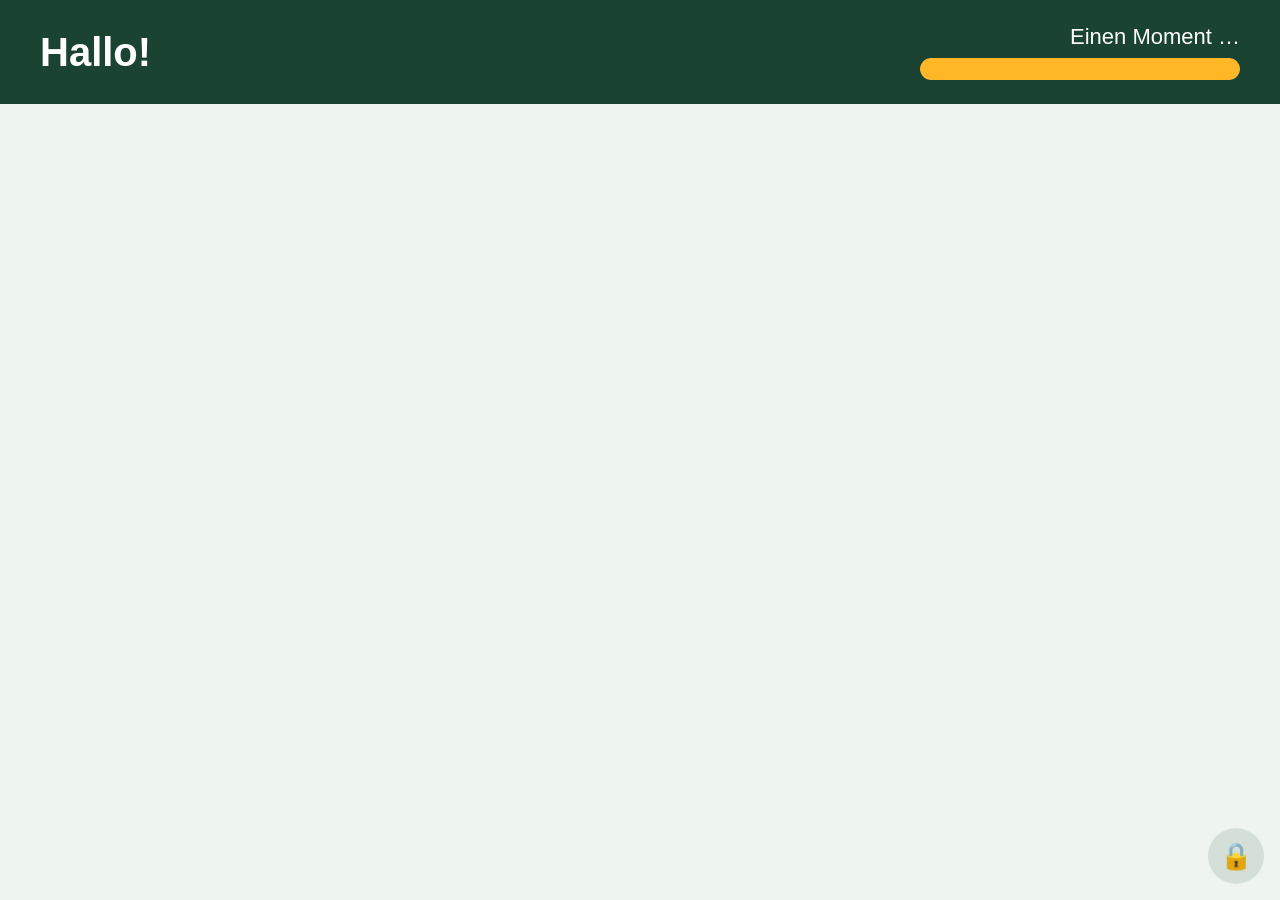
==== oberflaeche/index.html @ c24affc2 "Erstes Grundgerüst Image (bootc), lokaler Dienst, Web-Oberfläche mit Vorschau, Bau-Ablauf und techni" ====
<!doctype html>
<html lang="de">
<head>
  <meta charset="utf-8">
  <meta name="viewport" content="width=device-width, initial-scale=1">
  <title>Kinder-Stick</title>
  <link rel="stylesheet" href="stil.css">
</head>
<body class="kind">
  <header class="kopf">
    <h1 id="gruss">Hallo!</h1>
    <div class="zeit" aria-live="polite">
      <div class="zeit-text" id="zeit-text"></div>
      <div class="balken"><div class="balken-fuellung" id="balken"></div></div>
    </div>
  </header>

  <main id="kacheln" class="kacheln" aria-label="Deine Programme"></main>

  <section id="sperre" class="sperre" hidden aria-live="polite">
    <div class="sperre-symbol" id="sperre-symbol"></div>
    <h2 id="sperre-titel"></h2>
    <p id="sperre-text"></p>
  </section>

  <button id="eltern-knopf" class="eltern-knopf" type="button" title="Für Mama und Papa" aria-label="Eltern-Bereich">🔒</button>

  <dialog id="pin-dialog" aria-labelledby="pin-titel">
    <h2 class="pin-titel" id="pin-titel">Eltern-PIN</h2>
    <div class="pin-anzeige" id="pin-anzeige"></div>
    <p class="pin-fehler" id="pin-fehler"></p>
    <div class="pin-tasten" id="pin-tasten"></div>
    <button class="pin-abbrechen" id="pin-abbrechen" type="button">Abbrechen</button>
  </dialog>

  <script src="vorschau.js"></script>
  <script src="gemeinsam.js"></script>
  <script src="start.js"></script>
</body>
</html>
---- oberflaeche/stil.css ----
/* Kinder-Stick – gemeinsame Gestaltung */
:root {
  --gruen: #1B4332;
  --gruen-hell: #2D6A4F;
  --mint: #52B788;
  --hell: #EEF5F0;
  --gelb: #FFB627;
  --koralle: #F26B5B;
  --text: #1F2933;
  --grau: #5C6B73;
  --weiss: #FFFFFF;
}

* { box-sizing: border-box; }
[hidden] { display: none !important; }

html, body { margin: 0; height: 100%; }
body {
  font-family: "Cantarell", "Noto Sans", "Calibri", sans-serif;
  color: var(--text);
  background: var(--hell);
}

/* ---------- Kinder-Startseite ---------- */
body.kind { display: flex; flex-direction: column; user-select: none; overflow: hidden; }

.kopf {
  display: flex; align-items: center; justify-content: space-between; gap: 32px;
  padding: 24px 40px; background: var(--gruen); color: var(--weiss);
}
.kopf h1 { margin: 0; font-size: 40px; }

.zeit { min-width: 320px; }
.zeit-text { font-size: 22px; margin-bottom: 8px; text-align: right; }
.balken { height: 22px; background: rgba(255, 255, 255, 0.25); border-radius: 11px; overflow: hidden; }
.balken-fuellung { height: 100%; width: 100%; background: var(--gelb); border-radius: 11px; transition: width 0.5s; }
.balken-fuellung.knapp { background: var(--koralle); }

.kacheln {
  flex: 1; display: flex; flex-wrap: wrap; align-content: center; justify-content: center;
  gap: 32px; padding: 32px 40px 88px; overflow-y: auto;
  max-width: 1040px; margin: 0 auto; width: 100%;
}
.kachel {
  width: 200px; height: 200px; border: none; border-radius: 28px; cursor: pointer;
  background: var(--weiss); box-shadow: 0 6px 18px rgba(27, 67, 50, 0.15);
  display: flex; flex-direction: column; align-items: center; justify-content: center; gap: 16px;
  font: inherit; color: var(--gruen); transition: transform 0.1s;
}
.kachel:active { transform: scale(0.96); }
.kachel:focus-visible { outline: 6px solid var(--gelb); }
.kachel-symbol { font-size: 80px; line-height: 1; }
.kachel-name { font-size: 24px; font-weight: bold; }

.sperre {
  flex: 1; display: flex; flex-direction: column; align-items: center; justify-content: center;
  text-align: center; padding: 40px;
}
.sperre-symbol { font-size: 160px; line-height: 1; }
.sperre h2 { font-size: 48px; margin: 24px 0 8px; color: var(--gruen); }
.sperre p { font-size: 26px; margin: 0; color: var(--grau); }

.eltern-knopf {
  position: fixed; right: 16px; bottom: 16px; width: 56px; height: 56px; border-radius: 28px;
  border: none; background: rgba(27, 67, 50, 0.12); font-size: 26px; cursor: pointer;
}

/* ---------- PIN-Dialog ---------- */
dialog {
  border: none; border-radius: 24px; padding: 32px; box-shadow: 0 12px 40px rgba(0, 0, 0, 0.3);
}
dialog::backdrop { background: rgba(27, 67, 50, 0.6); }
.pin-titel { margin: 0 0 16px; font-size: 24px; color: var(--gruen); text-align: center; }
.pin-anzeige { font-size: 36px; letter-spacing: 12px; text-align: center; min-height: 48px; margin-bottom: 8px; }
.pin-fehler { color: var(--koralle); text-align: center; min-height: 24px; margin: 0 0 12px; }
.pin-tasten { display: grid; grid-template-columns: repeat(3, 80px); gap: 12px; justify-content: center; }
.pin-tasten button {
  height: 64px; font-size: 26px; border: none; border-radius: 16px; background: var(--hell); cursor: pointer;
}
.pin-tasten button.ok { background: var(--gruen); color: var(--weiss); }
.pin-abbrechen { display: block; margin: 16px auto 0; background: none; border: none; color: var(--grau); font-size: 18px; cursor: pointer; }

/* ---------- Eltern-Bereich und Einrichtung ---------- */
body.eltern { overflow-y: auto; }
.seite { max-width: 860px; margin: 0 auto; padding: 32px 24px 64px; }
.seite h1 { color: var(--gruen); margin: 0 0 8px; font-size: 32px; }
.seite .unterzeile { color: var(--grau); margin: 0 0 24px; font-size: 18px; }

.karte { background: var(--weiss); border-radius: 16px; padding: 24px; margin-bottom: 20px; box-shadow: 0 2px 8px rgba(27, 67, 50, 0.08); }
.karte h2 { margin: 0 0 16px; font-size: 22px; color: var(--gruen); }
.karte * + h2 { margin-top: 28px; }

.feld { display: flex; flex-direction: column; gap: 6px; margin-bottom: 16px; }
.feld label { font-weight: bold; }
.hinweis { color: var(--grau); font-size: 15px; }
.feld .hinweis { font-size: 14px; }
.reihe { display: flex; gap: 16px; flex-wrap: wrap; }
.reihe .feld { flex: 1; min-width: 180px; }

input, select {
  font: inherit; font-size: 18px; padding: 10px 12px; border: 2px solid #CFDDD5; border-radius: 10px; background: var(--weiss);
}
input:focus, select:focus { outline: none; border-color: var(--mint); }

.knopf {
  font: inherit; font-size: 18px; font-weight: bold; padding: 12px 20px; border: none; border-radius: 12px;
  background: var(--gruen); color: var(--weiss); cursor: pointer;
}
.knopf.zweit { background: var(--hell); color: var(--gruen); }
.knopf.warnung { background: var(--koralle); }
.knopf-reihe { display: flex; gap: 12px; flex-wrap: wrap; }

.meldung { margin: 12px 0 0; min-height: 24px; }
.meldung.fehler { color: var(--koralle); }
.meldung.ok { color: var(--gruen-hell); }

.kennzahl { font-size: 40px; font-weight: bold; color: var(--gruen); }
.tage { display: flex; gap: 8px; align-items: flex-end; height: 120px; margin-top: 16px; }
.tag { flex: 1; display: flex; flex-direction: column; align-items: center; justify-content: flex-end; height: 100%; gap: 4px; font-size: 13px; color: var(--grau); }
.tag-balken { width: 100%; max-width: 48px; background: var(--mint); border-radius: 6px 6px 0 0; min-height: 2px; }

.app-liste { display: flex; flex-direction: column; gap: 10px; }
.app-liste label { display: flex; align-items: center; gap: 12px; font-size: 18px; }
.app-liste input { width: 22px; height: 22px; }

.wlan-liste { display: flex; flex-direction: column; gap: 8px; margin-bottom: 12px; }
.wlan-netz { display: flex; justify-content: space-between; align-items: center; padding: 10px 14px; border: 2px solid #CFDDD5; border-radius: 10px; background: var(--weiss); font: inherit; font-size: 17px; cursor: pointer; text-align: left; }
.wlan-netz.gewaehlt { border-color: var(--mint); background: var(--hell); }

/* ---------- Nur Vorschau-Modus (file://) ---------- */
.vorschau-leiste {
  position: fixed; left: 16px; bottom: 16px; display: flex; gap: 8px; align-items: center; flex-wrap: wrap;
  max-width: calc(100% - 110px); padding: 8px 12px; border-radius: 12px;
  background: rgba(31, 41, 51, 0.88); color: var(--weiss); font-size: 14px; z-index: 50;
}
.vorschau-leiste button { font: inherit; font-size: 14px; padding: 6px 10px; border: none; border-radius: 8px; background: var(--weiss); color: var(--text); cursor: pointer; }
.vorschau-leiste span { color: var(--gelb); margin-left: 4px; }
.vorschau-app { position: fixed; inset: 0; background: var(--weiss); display: flex; flex-direction: column; z-index: 40; }
.vorschau-app-kopf { padding: 12px 16px; border-bottom: 1px solid #DDE5E0; background: #F6F8F7; }
.vorschau-app-inhalt { flex: 1; display: flex; flex-direction: column; align-items: center; justify-content: center; text-align: center; color: var(--grau); }
.vorschau-app-inhalt h2 { color: var(--gruen); font-size: 40px; margin: 16px 0 8px; }
.vorschau-app-inhalt p { font-size: 18px; max-width: 620px; margin: 6px 0; }
.vorschau-app-inhalt p.vorschau-app-beschreibung { font-size: 22px; color: var(--text); margin-bottom: 20px; }
.vorschau-app-symbol { font-size: 140px; line-height: 1; }
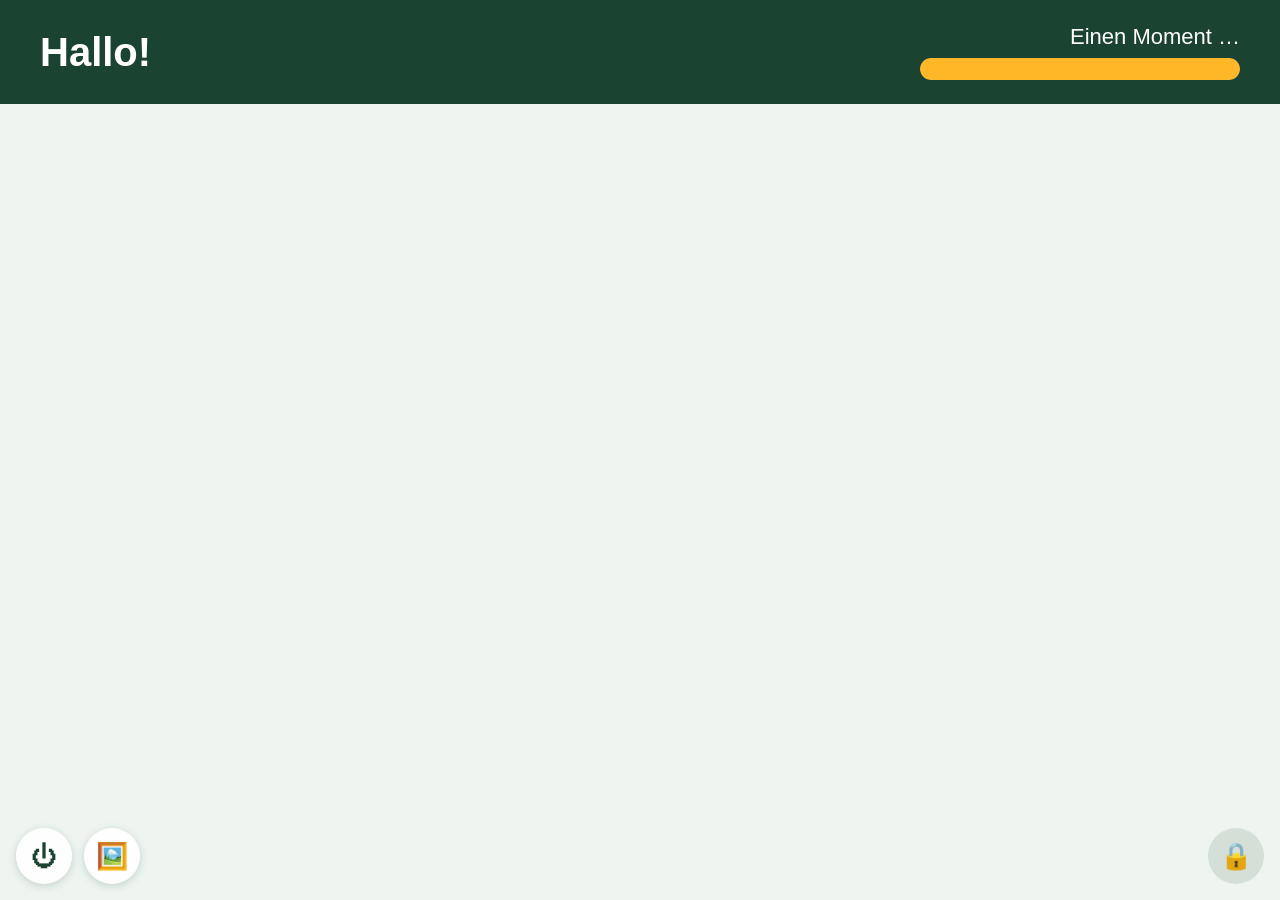
==== commit 1213cc57: "Ausschalten, Hintergrund-Galerie, Vollbild, Start über EFI/BOOT, Offline-Hinweis im Lernfenster Co-A" ====
--- a/oberflaeche/index.html
+++ b/oberflaeche/index.html
@@ -23,7 +23,31 @@
     <p id="sperre-text"></p>
   </section>
 
+  <div class="unten-links">
+    <button id="aus-knopf" class="rund-knopf" type="button" title="Computer ausschalten" aria-label="Computer ausschalten">⏻</button>
+    <button id="hg-knopf" class="rund-knopf" type="button" title="Hintergrund aussuchen" aria-label="Hintergrund aussuchen">🖼️</button>
+  </div>
   <button id="eltern-knopf" class="eltern-knopf" type="button" title="Für Mama und Papa" aria-label="Eltern-Bereich">🔒</button>
+
+  <dialog id="aus-dialog" aria-labelledby="aus-titel">
+    <h2 class="pin-titel" id="aus-titel">Computer ausschalten?</h2>
+    <div class="dialog-knoepfe">
+      <button class="knopf" type="button" id="aus-ja">Ja, ausschalten</button>
+      <button class="knopf zweit" type="button" id="aus-nein">Nein</button>
+    </div>
+  </dialog>
+
+  <dialog id="hg-dialog" class="hg-dialog" aria-labelledby="hg-titel">
+    <h2 class="pin-titel" id="hg-titel">Such dir einen Hintergrund aus</h2>
+    <div class="hg-galerie" id="hg-galerie"></div>
+    <button class="pin-abbrechen" id="hg-schliessen" type="button">Schließen</button>
+  </dialog>
+
+  <div id="aus-hinweis" class="aus-hinweis" hidden>
+    <div class="sperre-symbol">👋</div>
+    <h2>Tschüss!</h2>
+    <p>Der Computer schaltet sich aus. Danach kannst du den Stick abziehen.</p>
+  </div>
 
   <dialog id="pin-dialog" aria-labelledby="pin-titel">
     <h2 class="pin-titel" id="pin-titel">Eltern-PIN</h2>
--- a/oberflaeche/stil.css
+++ b/oberflaeche/stil.css
@@ -142,3 +142,48 @@
 .vorschau-app-inhalt p { font-size: 18px; max-width: 620px; margin: 6px 0; }
 .vorschau-app-inhalt p.vorschau-app-beschreibung { font-size: 22px; color: var(--text); margin-bottom: 20px; }
 .vorschau-app-symbol { font-size: 140px; line-height: 1; }
+
+/* ---------- Hintergründe (vom Kind gewählt) ---------- */
+body.kind[data-hintergrund] { background-size: cover; background-position: center; }
+[data-hintergrund="eispalast"] { background-image: url("hintergruende/eispalast.svg"); }
+[data-hintergrund="savanne"] { background-image: url("hintergruende/savanne.svg"); }
+[data-hintergrund="unterwasser"] { background-image: url("hintergruende/unterwasser.svg"); }
+[data-hintergrund="weltraum"] { background-image: url("hintergruende/weltraum.svg"); }
+[data-hintergrund="regenbogen"] { background-image: url("hintergruende/regenbogen.svg"); }
+body.kind:not([data-hintergrund="standard"]) .sperre {
+  background: rgba(255, 255, 255, 0.85); border-radius: 32px; margin: 32px auto; flex: 0 1 auto; max-width: 900px;
+}
+
+/* ---------- Knöpfe unten links (Ausschalten, Hintergrund) ---------- */
+.unten-links { position: fixed; left: 16px; bottom: 16px; display: flex; gap: 12px; }
+.rund-knopf {
+  width: 56px; height: 56px; border-radius: 28px; border: none; cursor: pointer;
+  background: rgba(255, 255, 255, 0.85); box-shadow: 0 2px 8px rgba(27, 67, 50, 0.2);
+  font-size: 26px; color: var(--gruen);
+}
+.rund-knopf:focus-visible { outline: 4px solid var(--gelb); }
+.dialog-knoepfe { display: flex; gap: 16px; justify-content: center; margin-top: 8px; }
+
+/* ---------- Galerie ---------- */
+.hg-dialog { max-width: 820px; }
+.hg-galerie { display: grid; grid-template-columns: repeat(3, 1fr); gap: 16px; }
+.hg-wahl {
+  display: flex; flex-direction: column; gap: 8px; align-items: center; padding: 8px;
+  border: none; border-radius: 16px; background: var(--hell); cursor: pointer;
+  font: inherit; font-size: 20px; font-weight: bold; color: var(--gruen);
+}
+.hg-wahl:focus-visible { outline: 4px solid var(--gelb); }
+.hg-bild {
+  display: block; width: 220px; height: 124px; border-radius: 12px;
+  background-color: var(--hell); background-size: cover; background-position: center;
+  box-shadow: inset 0 0 0 2px rgba(27, 67, 50, 0.15);
+}
+.hg-bild[data-hintergrund="standard"] { background-color: var(--hell); }
+
+/* ---------- Abschied beim Ausschalten ---------- */
+.aus-hinweis {
+  position: fixed; inset: 0; z-index: 10; background: var(--hell);
+  display: flex; flex-direction: column; align-items: center; justify-content: center; text-align: center;
+}
+.aus-hinweis h2 { font-size: 48px; margin: 24px 0 8px; color: var(--gruen); }
+.aus-hinweis p { font-size: 26px; margin: 0; color: var(--grau); }
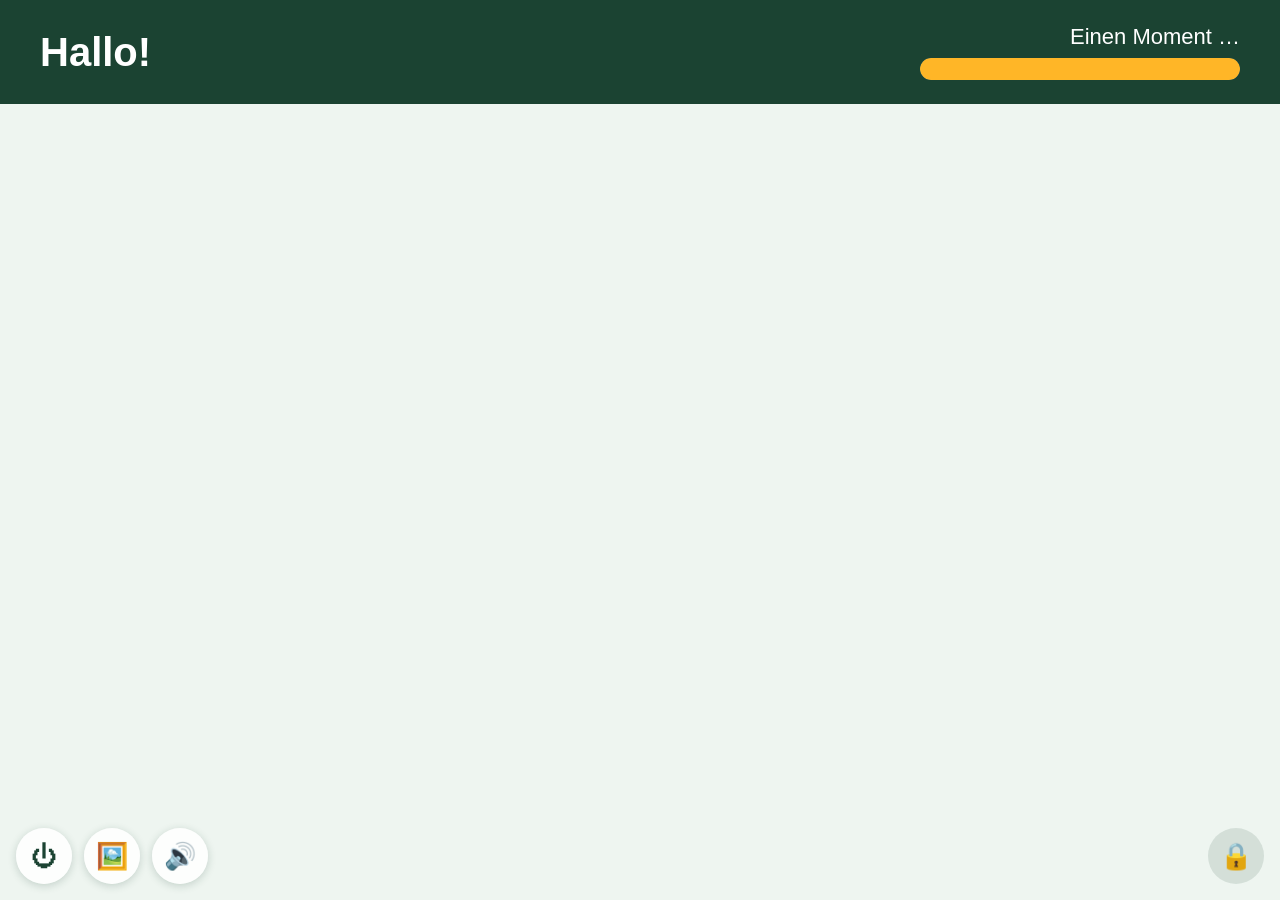
==== commit e8afc0ec: "Nach Test 4: Fertig-Knopf für Lernspiele, Deutsch für Netflix/Disney+, Tastatur, Ausschalten, Ton/Bl" ====
--- a/oberflaeche/index.html
+++ b/oberflaeche/index.html
@@ -26,6 +26,7 @@
   <div class="unten-links">
     <button id="aus-knopf" class="rund-knopf" type="button" title="Computer ausschalten" aria-label="Computer ausschalten">⏻</button>
     <button id="hg-knopf" class="rund-knopf" type="button" title="Hintergrund aussuchen" aria-label="Hintergrund aussuchen">🖼️</button>
+    <button id="ton-knopf" class="rund-knopf" type="button" title="Lautstärke" aria-label="Lautstärke">🔊</button>
   </div>
   <button id="eltern-knopf" class="eltern-knopf" type="button" title="Für Mama und Papa" aria-label="Eltern-Bereich">🔒</button>
 
@@ -42,6 +43,23 @@
     <div class="hg-galerie" id="hg-galerie"></div>
     <button class="pin-abbrechen" id="hg-schliessen" type="button">Schließen</button>
   </dialog>
+
+  <dialog id="ton-dialog" class="ton-dialog" aria-labelledby="ton-titel">
+    <h2 class="pin-titel" id="ton-titel">Wie laut?</h2>
+    <div class="ton-reihe">
+      <span aria-hidden="true">🔈</span>
+      <input id="ton-regler" class="ton-regler" type="range" min="0" max="100" step="5" aria-label="Lautstärke">
+      <span aria-hidden="true">🔊</span>
+    </div>
+    <p class="ton-hinweis" id="ton-hinweis">Kopfhörer mit Kabel einstecken – der Ton kommt dann von selbst dort heraus.</p>
+    <button class="pin-abbrechen" id="ton-schliessen" type="button">Schließen</button>
+  </dialog>
+
+  <div id="oeffnen-hinweis" class="aus-hinweis" hidden aria-live="polite">
+    <div class="sperre-symbol" id="oeffnen-symbol"></div>
+    <h2 id="oeffnen-titel"></h2>
+    <p>Einen Moment …</p>
+  </div>
 
   <div id="aus-hinweis" class="aus-hinweis" hidden>
     <div class="sperre-symbol">👋</div>
--- a/oberflaeche/stil.css
+++ b/oberflaeche/stil.css
@@ -129,8 +129,8 @@
 
 /* ---------- Nur Vorschau-Modus (file://) ---------- */
 .vorschau-leiste {
-  position: fixed; left: 16px; bottom: 16px; display: flex; gap: 8px; align-items: center; flex-wrap: wrap;
-  max-width: calc(100% - 110px); padding: 8px 12px; border-radius: 12px;
+  position: fixed; left: 230px; bottom: 16px; display: flex; gap: 8px; align-items: center; flex-wrap: wrap;
+  max-width: calc(100% - 320px); padding: 8px 12px; border-radius: 12px;
   background: rgba(31, 41, 51, 0.88); color: var(--weiss); font-size: 14px; z-index: 50;
 }
 .vorschau-leiste button { font: inherit; font-size: 14px; padding: 6px 10px; border: none; border-radius: 8px; background: var(--weiss); color: var(--text); cursor: pointer; }
@@ -187,3 +187,20 @@
 }
 .aus-hinweis h2 { font-size: 48px; margin: 24px 0 8px; color: var(--gruen); }
 .aus-hinweis p { font-size: 26px; margin: 0; color: var(--grau); }
+
+/* ---------- Lautstärke ---------- */
+.ton-dialog { width: min(560px, calc(100% - 32px)); }
+.ton-reihe { display: flex; align-items: center; gap: 16px; font-size: 36px; }
+.ton-regler { flex: 1; height: 40px; accent-color: var(--gelb); padding: 0; border: none; }
+.ton-hinweis { color: var(--grau); font-size: 17px; text-align: center; margin: 16px 0 0; }
+
+/* ---------- Eltern: Bluetooth und eigene Bilder ---------- */
+.bt-geraet { display: flex; justify-content: space-between; align-items: center; gap: 12px; padding: 10px 14px;
+  border: 2px solid #CFDDD5; border-radius: 10px; font-size: 17px; }
+.bt-geraet .knopf { font-size: 15px; padding: 8px 14px; }
+.eigene-bilder { display: grid; grid-template-columns: repeat(auto-fill, minmax(180px, 1fr)); gap: 12px; margin-bottom: 12px; }
+.eigenes-bild { position: relative; height: 104px; border-radius: 10px; background-size: cover; background-position: center;
+  box-shadow: inset 0 0 0 2px rgba(27, 67, 50, 0.15); }
+.eigenes-bild button { position: absolute; right: 6px; top: 6px; border: none; border-radius: 8px; padding: 4px 8px;
+  background: rgba(255, 255, 255, 0.9); cursor: pointer; font-size: 15px; }
+.datei-wahl { font-size: 16px; }
